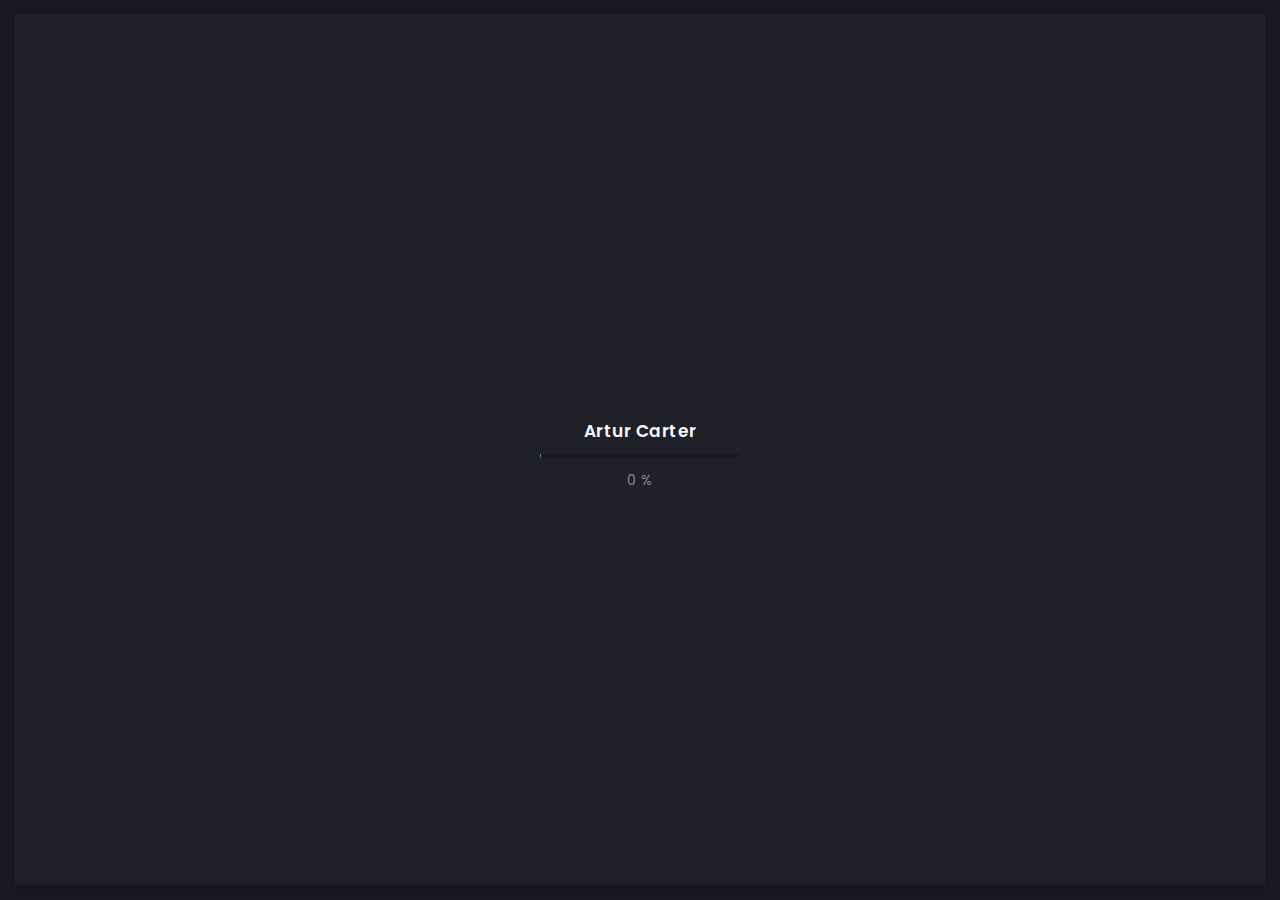
==== index.html @ e106359b "index" ====
<!DOCTYPE html>
<html lang="zxx">
  <head>
    <!-- Required meta tags -->
    <meta charset="utf-8" />
    <meta
      name="viewport"
      content="width=device-width, initial-scale=1, shrink-to-fit=no"
    />
    <!-- color of address bar in mobile browser -->
    <meta name="theme-color" content="#2B2B35" />
    <!-- favicon  -->
    <link rel="shortcut icon" href="img/thumbnail.ico" type="image/x-icon" />
    <!-- bootstrap css -->
    <link rel="stylesheet" href="css/plugins/bootstrap.min.css" />
    <!-- font awesome css -->
    <link rel="stylesheet" href="css/plugins/font-awesome.min.css" />
    <!-- swiper css -->
    <link rel="stylesheet" href="css/plugins/swiper.min.css" />
    <!-- fancybox css -->
    <link rel="stylesheet" href="css/plugins/fancybox.min.css" />
    <!-- main css -->
    <link rel="stylesheet" href="css/style.css" />
    <link rel="stylesheet" href="css/color-4.css" />

    <title>Arter onepage</title>
  </head>

  <body>
    <!-- app -->
    <div class="art-app art-app-onepage">
      <!-- mobile top bar -->
      <div class="art-mobile-top-bar"></div>

      <!-- app wrapper -->
      <div class="art-app-wrapper">
        <!-- app container end -->
        <div class="art-app-container">
          <!-- info bar -->
          <div class="art-info-bar">
            <!-- menu bar frame -->
            <div class="art-info-bar-frame">
              <!-- info bar header -->
              <div class="art-info-bar-header">
                <!-- info bar button -->
                <a class="art-info-bar-btn" href="#.">
                  <!-- icon -->
                  <i class="fas fa-ellipsis-v"></i>
                </a>
                <!-- info bar button end -->
              </div>
              <!-- info bar header end -->

              <!-- info bar header -->
              <div class="art-header">
                <!-- avatar -->
                <div class="art-avatar">
                  <a
                    data-fancybox="avatar"
                    href="img/profile.jpeg"
                    class="art-avatar-curtain"
                  >
                    <img src="img/profile.jpeg" alt="avatar" />
                    <i class="fas fa-expand"></i>
                  </a>
                  <!-- available -->
                  <div class="art-lamp-light">
                    <!-- add class 'art-not-available' if not available-->
                    <div class="art-available-lamp"></div>
                  </div>
                </div>
                <!-- avatar end -->
                <!-- name -->
                <h5 class="art-name mb-10">Amr Sayed</h5>
                <!-- post -->
                <div class="art-sm-text">Front-end Angular Developer</div>
              </div>
              <!-- info bar header end -->

              <!-- scroll frame -->
              <div id="scrollbar2" class="art-scroll-frame">
                <!-- info bar about -->
                <div class="art-table p-15-15">
                  <!-- about text -->
                  <ul>
                    <!-- country -->
                    <li>
                      <h6>Residence:</h6>
                      <span>Egypt</span>
                    </li>
                    <!-- city -->
                    <li>
                      <h6>City:</h6>
                      <span>Cairo</span>
                    </li>
                    <!-- age -->
                    <li>
                      <h6>Age:</h6>
                      <span>28</span>
                    </li>
                  </ul>
                </div>
                <!-- info bar about end -->

                <!-- divider -->
                <div class="art-ls-divider"></div>

                <!-- language skills -->
                <div class="art-lang-skills p-30-15">
                  <!-- skill -->
                  <div class="art-lang-skills-item">
                    <div id="circleprog1" class="art-cirkle-progress"></div>
                    <!-- title -->
                    <h6>French</h6>
                  </div>
                  <!-- skill end -->

                  <!-- skill -->
                  <div class="art-lang-skills-item">
                    <div id="circleprog2" class="art-cirkle-progress"></div>
                    <!-- title -->
                    <h6>English</h6>
                  </div>
                  <!-- skill end -->

                  <!-- skill -->
                  <div class="art-lang-skills-item">
                    <div id="circleprog3" class="art-cirkle-progress"></div>
                    <!-- title -->
                    <h6>Arabic</h6>
                  </div>
                  <!-- skill end -->
                </div>
                <!-- language skills end -->

                <!-- divider -->
                <div class="art-ls-divider"></div>

                <!-- hard skills -->
                <div class="art-hard-skills p-30-15">
                  <!-- skill -->
                  <div class="art-hard-skills-item">
                    <div class="art-skill-heading">
                      <!-- title -->
                      <div class="d-flex align-items-center">
                        <h6>HTML5</h6>
                        <span class="ml-2"
                          ><i
                            style="color: #e4522d; font-size: 15px"
                            class="fa-brands fa-html5"
                          ></i
                        ></span>
                      </div>
                    </div>
                    <!-- progressbar frame -->
                    <div class="art-line-progress">
                      <!-- progressbar -->
                      <div id="lineprog1"></div>
                    </div>
                    <!-- progressbar frame end -->
                  </div>
                  <!-- skill end -->

                  <!-- skill -->
                  <div class="art-hard-skills-item">
                    <div class="art-skill-heading">
                      <!-- title -->
                      <div class="d-flex align-items-center">
                        <h6>CSS3</h6>
                        <span class="ml-2"
                          ><i
                            style="color: #2d54e5; font-size: 15px"
                            class="fa-brands fa-css3-alt"
                          ></i
                        ></span>
                      </div>
                    </div>
                    <!-- progressbar frame -->
                    <div class="art-line-progress">
                      <!-- progressbar -->
                      <div id="lineprog2"></div>
                    </div>
                    <!-- progressbar frame end -->
                  </div>
                  <!-- skill end -->

                  <!-- skill -->
                  <div class="art-hard-skills-item">
                    <div class="art-skill-heading">
                      <!-- title -->
                      <div class="d-flex align-items-center">
                        <h6>JS-TS</h6>
                        <span class="ml-2"
                          ><i
                            style="color: #f7e025; font-size: 15px"
                            class="fa-brands fa-js"
                          ></i
                        ></span>
                      </div>
                    </div>
                    <!-- progressbar frame -->
                    <div class="art-line-progress">
                      <!-- progressbar -->
                      <div id="lineprog3"></div>
                    </div>
                    <!-- progressbar frame end -->
                  </div>
                  <!-- skill end -->

                  <!-- skill -->
                  <div class="art-hard-skills-item">
                    <div class="art-skill-heading">
                      <!-- title -->
                      <div class="d-flex align-items-center">
                        <h6>Angular</h6>
                        <span class="ml-2"
                          ><i
                            style="color: #de0837; font-size: 15px"
                            class="fa-brands fa-angular"
                          ></i
                        ></span>
                      </div>
                    </div>
                    <!-- progressbar frame -->
                    <div class="art-line-progress">
                      <!-- progressbar -->
                      <div id="lineprog4"></div>
                    </div>
                    <!-- progressbar frame end -->
                  </div>
                  <!-- skill end -->

                  <!-- skill -->
                  <div class="art-hard-skills-item">
                    <div class="art-skill-heading">
                      <!-- title -->
                      <div class="d-flex align-items-center">
                        <h6>Bootstrap</h6>
                        <span class="ml-2"
                          ><i
                            style="color: #8713f4; font-size: 15px"
                            class="fa-brands fa-bootstrap"
                          ></i
                        ></span>
                      </div>
                    </div>
                    <!-- progressbar frame -->
                    <div class="art-line-progress">
                      <!-- progressbar -->
                      <div id="lineprog5"></div>
                    </div>
                    <!-- progressbar frame end -->
                  </div>
                  <!-- skill end -->
                </div>
                <!-- language skills end -->

                <!-- divider -->
                <div class="art-ls-divider"></div>

                <!-- knowledge list -->
                <ul class="art-knowledge-list p-15-0">
                  <!-- list item -->
                  <li>Bootstrap, Tailwind</li>
                  <!-- list item -->
                  <li>Angular material, Primeng</li>
                  <!-- list item -->
                  <li>NGRX, RXJS</li>
                  <!-- list item -->
                  <li>GIT knowledge, Azure</li>
                </ul>
                <!-- knowledge list end -->

                <!-- divider -->
                <div class="art-ls-divider"></div>

                <!-- links frame -->
                <div class="art-links-frame p-15-15">
                  <!-- download cv button -->
                  <a href="files/cv.txt" class="art-link" download
                    >Download cv <i class="fas fa-download"></i
                  ></a>
                </div>
                <!-- links frame end -->
              </div>
              <!-- scroll frame end -->

              <!-- sidebar social -->
              <div class="art-ls-social">
                <!-- social link -->
                <a href="#." target="_blank"><i class="far fa-circle"></i></a>
                <!-- social link -->
                <a href="#." target="_blank"><i class="far fa-circle"></i></a>
                <!-- social link -->
                <a href="#." target="_blank"><i class="far fa-circle"></i></a>
                <!-- social link -->
                <a href="#." target="_blank"><i class="far fa-circle"></i></a>
                <!-- social link -->
                <a href="#." target="_blank"><i class="far fa-circle"></i></a>
              </div>
              <!-- sidebar social end -->
            </div>
            <!-- menu bar frame end -->
          </div>
          <!-- info bar end -->

          <!-- content -->
          <div class="art-content">
            <!-- curtain -->
            <div class="art-curtain"></div>

            <!-- top background -->
            <div
              class="art-top-bg"
              style="background-image: url(img/angular.jpg)"
            >
              <!-- overlay -->
              <div class="art-top-bg-overlay"></div>
              <!-- overlay end -->
            </div>
            <!-- top background end -->

            <!-- swup container -->
            <div class="transition-fade" id="swup">
              <!-- scroll frame -->
              <div id="scrollbar" class="art-scroll-frame">
                <!-- container -->
                <div class="container-fluid">
                  <!-- row -->
                  <div class="row p-60-0 p-lg-30-0 p-md-15-0">
                    <!-- col -->
                    <div class="col-lg-12">
                      <!-- banner -->
                      <div
                        class="art-a art-banner"
                        style="background-image: url(img/angular.jpg)"
                      >
                        <!-- banner back -->
                        <div class="art-banner-back"></div>
                        <!-- banner dec -->
                        <div class="art-banner-dec"></div>
                        <!-- banner overlay -->
                        <div class="art-banner-overlay">
                          <!-- main title -->
                          <div class="art-banner-title">
                            <!-- title -->
                            <h1 class="mb-15">
                              Discover my Amazing <br />Coding Skills!
                            </h1>
                            <!-- suptitle -->
                            <div class="art-lg-text art-code mb-25">
                              &lt;<i>code</i>&gt; I build
                              <span
                                class="txt-rotate"
                                data-period="2000"
                                data-rotate='[ "admin dashboards.", "CRM systems.", "angular projects.", "ecommerce applications." ]'
                              ></span
                              >&lt;/<i>code</i>&gt;
                            </div>
                            <div class="art-buttons-frame">
                              <!-- button -->
                              <!-- <a href="#." class="art-btn art-btn-md"><span>Explore now</span></a> -->
                              <!-- button -->
                              <!-- <a class="art-link art-white-link art-w-chevron">Hire me</a> -->
                            </div>
                          </div>
                          <!-- main title end -->
                          <!-- photo -->
                          <img
                            src="img/frontend-stack.png"
                            class="art-banner-photo"
                            alt="HTML CSS"
                          />
                        </div>
                        <!-- banner overlay end -->
                      </div>
                      <!-- banner end -->
                    </div>
                    <!-- col end -->
                  </div>
                  <!-- row end -->
                </div>
                <!-- container end -->

                <!-- container -->
                <div class="container-fluid">
                  <!-- row -->
                  <div class="row p-30-0">
                    <!-- col -->
                    <div class="col-md-3 col-6">
                      <!-- couner frame -->
                      <div class="art-counter-frame">
                        <!-- counter -->
                        <div class="art-counter-box">
                          <!-- counter number -->
                          <span class="art-counter">3</span
                          ><span class="art-counter-plus">+</span>
                        </div>
                        <!-- counter end -->
                        <!-- title -->
                        <h6>Years Experience</h6>
                      </div>
                      <!-- couner frame end -->
                    </div>
                    <!-- col end -->

                    <!-- col -->
                    <div class="col-md-3 col-6">
                      <!-- couner frame -->
                      <div class="art-counter-frame">
                        <!-- counter -->
                        <div class="art-counter-box">
                          <!-- counter number -->
                          <span class="art-counter">20</span
                          ><span class="art-counter-plus">+</span>
                        </div>
                        <!-- counter end -->
                        <!-- title -->
                        <h6>Completed Projects</h6>
                      </div>
                      <!-- couner frame end -->
                    </div>
                    <!-- col end -->

                    <!-- col -->
                    <div class="col-md-3 col-6">
                      <!-- couner frame -->
                      <div class="art-counter-frame">
                        <!-- counter -->
                        <div class="art-counter-box">
                          <!-- counter number -->
                          <span class="art-counter">114</span>
                        </div>
                        <!-- counter end -->
                        <!-- title -->
                        <h6>Happy Customers</h6>
                      </div>
                      <!-- couner frame end -->
                    </div>
                    <!-- col end -->

                    <!-- col -->
                    <div class="col-md-3 col-6">
                      <!-- couner frame -->
                      <div class="art-counter-frame">
                        <!-- counter -->
                        <div class="art-counter-box">
                          <!-- counter number -->
                          <span class="art-counter">20</span
                          ><span class="art-counter-plus">+</span>
                        </div>
                        <!-- counter end -->
                        <!-- title -->
                        <h6>Honors and Awards</h6>
                      </div>
                      <!-- couner frame end -->
                    </div>
                    <!-- col end -->
                  </div>
                  <!-- row end -->
                </div>
                <!-- container end -->

                <!-- container -->
                <div class="container-fluid">
                  <!-- row -->
                  <div class="row p-30-0">
                    <!-- col -->
                    <div class="col-lg-12">
                      <!-- section title -->
                      <div class="art-section-title">
                        <!-- title frame -->
                        <div class="art-title-frame">
                          <!-- title -->
                          <h4>Previous Work</h4>
                        </div>
                        <!-- title frame end -->
                        <!-- right frame -->
                        <div class="art-right-frame">
                          <!-- filter -->
                          <div class="art-filter">
                            <!-- filter link -->
                            <a
                              href="#"
                              data-filter="*"
                              class="art-link art-current"
                              >All Categories</a
                            >
                            <!-- filter link -->
                            <a
                              href="#"
                              data-filter=".webTemplates"
                              class="art-link"
                              >Web Templates</a
                            >
                            <!-- filter link -->
                            <a href="#" data-filter=".logos" class="art-link"
                              >Logos</a
                            >
                            <!-- filter link -->
                            <a href="#" data-filter=".drawings" class="art-link"
                              >Drawings</a
                            >
                            <!-- filter link -->
                            <a href="#" data-filter=".ui" class="art-link"
                              >UI Elements</a
                            >
                          </div>
                          <!-- filter end -->
                        </div>
                        <!-- right frame end -->
                      </div>
                      <!-- section title end -->
                    </div>
                    <!-- col end -->

                    <div class="art-grid art-grid-3-col art-gallery">
                      <!-- grid item -->
                      <div class="art-grid-item webTemplates">
                        <!-- grid item frame -->
                        <a
                          data-fancybox="gallery"
                          href="img/works/example-1.PNG"
                          class="art-a art-portfolio-item-frame art-horizontal"
                        >
                          <!-- img -->
                          <img src="img/works/example-1.PNG" alt="item" />
                          <!-- zoom icon -->
                          <span class="art-item-hover"
                            ><i class="fas fa-expand"></i
                          ></span>
                        </a>
                        <!-- grid item frame end -->
                        <!-- description -->
                        <div class="art-item-description">
                          <!-- title -->
                          <h5 class="mb-15">CRM System</h5>
                          <!-- button -->
                          <a onclick="showProjectDetails(0)"
                            type="button"
                            data-toggle="modal"
                            data-target="#myModal"
                            class="art-link art-color-link art-w-chevron"
                            >Read more</a
                          >
                        </div>
                        <!-- description end -->
                      </div>
                      <!-- grid item end -->

                      <!-- grid item -->
                      <div class="art-grid-item logos">
                        <!-- grid item frame -->
                        <a
                          data-fancybox="gallery"
                          href="img/works/course-1.png"
                          class="art-a art-portfolio-item-frame art-vertical"
                        >
                          <!-- img -->
                          <img src="img/works/course-1.png" alt="item" />
                          <!-- zoom icon -->
                          <span class="art-item-hover"
                            ><i class="fas fa-expand"></i
                          ></span>
                        </a>
                        <!-- grid item frame end -->
                        <!-- description -->
                        <div class="art-item-description">
                          <!-- title -->
                          <h5 class="mb-15">Edumaster Website</h5>
                          <div class="mb-15">
                            Educational website for school
                          </div>
                          <!-- button -->
                          <a onclick="showProjectDetails(1)"
                            type="button"
                            data-toggle="modal"
                            data-target="#myModal"
                            class="art-link art-color-link art-w-chevron"
                            >Read more</a
                          >
                        </div>
                        <!-- description end -->
                      </div>
                      <!-- grid item end -->

                      <!-- grid item -->
                      <div class="art-grid-item drawings">
                        <!-- grid item frame -->
                        <a
                          data-fancybox="gallery"
                          href="img/works/prev1.PNG"
                          class="art-a art-portfolio-item-frame art-square"
                        >
                          <!-- img -->
                          <img src="img/works/prev1.PNG" alt="item" />
                          <!-- zoom icon -->
                          <span class="art-item-hover"
                            ><i class="fas fa-expand"></i
                          ></span>
                        </a>
                        <!-- grid item frame end -->
                        <!-- description -->
                        <div class="art-item-description">
                          <!-- title -->
                          <h5 class="mb-15">Wheel of fortune</h5>
                          <div class="mb-15">
                            Designed wheel of fortune using vanilla HTML, CSS, and JS
                          </div>
                          <!-- button -->
                          <a onclick="showProjectDetails(2)"
                            type="button"
                            data-toggle="modal"
                            data-target="#myModal"
                            class="art-link art-color-link art-w-chevron"
                            >Read more</a
                          >
                        </div>
                        <!-- description end -->
                      </div>
                      <!-- grid item end -->

                      <!-- grid item -->
                      <div class="art-grid-item ui">
                        <!-- grid item frame -->
                        <a
                          data-fancybox="gallery"
                          href="img/works/original-size/4.jpg"
                          class="art-a art-portfolio-item-frame art-vertical"
                        >
                          <!-- img -->
                          <img src="img/works/thumbnail/4.jpg" alt="item" />
                          <!-- zoom icon -->
                          <span class="art-item-hover"
                            ><i class="fas fa-expand"></i
                          ></span>
                        </a>
                        <!-- grid item frame end -->
                        <!-- description -->
                        <div class="art-item-description">
                          <!-- title -->
                          <h5 class="mb-15">Project title</h5>
                          <div class="mb-15">
                            Sit amet, consectetur adipisicing elit. Quas,
                            architecto.
                          </div>
                          <!-- button -->
                          <a
                            href="#."
                            class="art-link art-color-link art-w-chevron"
                            >Read more</a
                          >
                        </div>
                        <!-- description end -->
                      </div>
                      <!-- grid item end -->

                      <!-- grid item -->
                      <div class="art-grid-item webTemplates">
                        <!-- grid item frame -->
                        <a
                          data-fancybox="gallery"
                          href="img/works/original-size/5.jpg"
                          class="art-a art-portfolio-item-frame art-square"
                        >
                          <!-- img -->
                          <img src="img/works/thumbnail/5.jpg" alt="item" />
                          <!-- zoom icon -->
                          <span class="art-item-hover"
                            ><i class="fas fa-expand"></i
                          ></span>
                        </a>
                        <!-- grid item frame end -->
                        <!-- description -->
                        <div class="art-item-description">
                          <!-- title -->
                          <h5 class="mb-15">Project title</h5>
                          <div class="mb-15">
                            Sit amet, consectetur adipisicing elit. Quas,
                            architecto.
                          </div>
                          <!-- button -->
                          <a
                            href="#."
                            class="art-link art-color-link art-w-chevron"
                            >Read more</a
                          >
                        </div>
                        <!-- description end -->
                      </div>
                      <!-- grid item end -->

                      <!-- grid item -->
                      <div class="art-grid-item logos">
                        <!-- grid item frame -->
                        <a
                          data-fancybox="gallery"
                          href="img/works/original-size/6.jpg"
                          class="art-a art-portfolio-item-frame art-vertical"
                        >
                          <!-- img -->
                          <img src="img/works/thumbnail/6.jpg" alt="item" />
                          <!-- zoom icon -->
                          <span class="art-item-hover"
                            ><i class="fas fa-expand"></i
                          ></span>
                        </a>
                        <!-- grid item frame end -->
                        <!-- description -->
                        <div class="art-item-description">
                          <!-- title -->
                          <h5 class="mb-15">Project title</h5>
                          <div class="mb-15">
                            Sit amet, consectetur adipisicing elit. Quas,
                            architecto.
                          </div>
                          <!-- button -->
                          <a
                            href="#."
                            class="art-link art-color-link art-w-chevron"
                            >Read more</a
                          >
                        </div>
                        <!-- description end -->
                      </div>
                      <!-- grid item end -->

                      <!-- grid item -->
                      <div class="art-grid-item drawings">
                        <!-- grid item frame -->
                        <a
                          data-fancybox="gallery"
                          href="img/works/original-size/7.jpg"
                          class="art-a art-portfolio-item-frame art-square"
                        >
                          <!-- img -->
                          <img src="img/works/thumbnail/7.jpg" alt="item" />
                          <!-- zoom icon -->
                          <span class="art-item-hover"
                            ><i class="fas fa-expand"></i
                          ></span>
                        </a>
                        <!-- grid item frame end -->
                        <!-- description -->
                        <div class="art-item-description">
                          <!-- title -->
                          <h5 class="mb-15">Project title</h5>
                          <div class="mb-15">
                            Sit amet, consectetur adipisicing elit. Quas,
                            architecto.
                          </div>
                          <!-- button -->
                          <a
                            href="#."
                            class="art-link art-color-link art-w-chevron"
                            >Read more</a
                          >
                        </div>
                        <!-- description end -->
                      </div>
                      <!-- grid item end -->

                      <!-- grid item -->
                      <div class="art-grid-item ui">
                        <!-- grid item frame -->
                        <a
                          data-fancybox="gallery"
                          href="img/works/original-size/8.jpg"
                          class="art-a art-portfolio-item-frame art-horizontal"
                        >
                          <!-- img -->
                          <img src="img/works/thumbnail/8.jpg" alt="item" />
                          <!-- zoom icon -->
                          <span class="art-item-hover"
                            ><i class="fas fa-expand"></i
                          ></span>
                        </a>
                        <!-- grid item frame end -->
                        <!-- description -->
                        <div class="art-item-description">
                          <!-- title -->
                          <h5 class="mb-15">Project title</h5>
                          <!-- button -->
                          <a
                            href="#."
                            class="art-link art-color-link art-w-chevron"
                            >Read more</a
                          >
                        </div>
                        <!-- description end -->
                      </div>
                      <!-- grid item end -->
                    </div>
                  </div>
                  <!-- row end -->
                </div>
                <!-- container end -->

                <!-- container -->
                <div class="container-fluid">
                  <!-- row -->
                  <div class="row">
                    <!-- col -->
                    <div class="col-lg-6">
                      <!-- section title -->
                      <div class="art-section-title">
                        <!-- title frame -->
                        <div class="art-title-frame">
                          <!-- title -->
                          <h4>Education</h4>
                        </div>
                        <!-- title frame end -->
                      </div>
                      <!-- section title end -->

                      <!-- timeline -->
                      <div class="art-timeline art-gallery" id="history">
                        <div class="art-timeline-item">
                          <div class="art-timeline-mark-light"></div>
                          <div class="art-timeline-mark"></div>

                          <div class="art-a art-timeline-content">
                            <div class="art-card-header">
                              <div class="art-left-side">
                                <h5>Title of section 1</h5>
                                <div class="art-el-suptitle mb-15">
                                  Template author
                                </div>
                              </div>
                              <div class="art-right-side">
                                <span class="art-date"
                                  >jan 2018 - may 2020</span
                                >
                              </div>
                            </div>

                            <p>
                              Dolor sit amet, consectetur adipisicing elit.
                              Iusto, optio, dolorum provident rerum aut hic
                              quasi placeat iure tempora laudantium ipsa ad
                              debitis unde? Iste voluptatibus minus veritatis
                              qui ut.
                            </p>
                            <a
                              data-fancybox="diplome"
                              href="files/certificate.jpg"
                              class="art-link art-color-link art-w-chevron"
                              >Diplome</a
                            >
                          </div>
                        </div>

                        <div class="art-timeline-item">
                          <div class="art-timeline-mark-light"></div>
                          <div class="art-timeline-mark"></div>

                          <div class="art-a art-timeline-content">
                            <div class="art-card-header">
                              <div class="art-left-side">
                                <h5>Title of section 1</h5>
                                <div class="art-el-suptitle mb-15">
                                  Template author
                                </div>
                              </div>
                              <div class="art-right-side">
                                <span class="art-date"
                                  >jan 2018 - may 2020</span
                                >
                              </div>
                            </div>
                            <div>
                              Consectetur adipisicing elit. Iusto, optio,
                              dolorum provident rerum aut hic quasi placeat iure
                              tempora laudantium ipsa ad debitis unde?
                            </div>
                          </div>
                        </div>

                        <div class="art-timeline-item">
                          <div class="art-timeline-mark-light"></div>
                          <div class="art-timeline-mark"></div>

                          <div class="art-a art-timeline-content">
                            <div class="art-card-header">
                              <div class="art-left-side">
                                <h5>Title of section 1</h5>
                                <div class="art-el-suptitle mb-15">
                                  Template author
                                </div>
                              </div>
                              <div class="art-right-side">
                                <span class="art-date"
                                  >jan 2018 - may 2020</span
                                >
                              </div>
                            </div>
                            <p>
                              Dolorum provident rerum aut hic quasi placeat iure
                              tempora laudantium ipsa ad debitis unde? Iste
                              voluptatibus minus veritatis qui ut.
                            </p>
                            <a
                              data-fancybox="diplome"
                              href="files/certificate.jpg"
                              class="art-link art-color-link art-w-chevron"
                              >Licence</a
                            >
                          </div>
                        </div>

                        <div class="art-timeline-item">
                          <div class="art-timeline-mark-light"></div>
                          <div class="art-timeline-mark"></div>

                          <div class="art-a art-timeline-content">
                            <div class="art-card-header">
                              <div class="art-left-side">
                                <h5>Title of section 1</h5>
                                <div class="art-el-suptitle mb-15">
                                  Template author
                                </div>
                              </div>
                              <div class="art-right-side">
                                <span class="art-date"
                                  >jan 2018 - may 2020</span
                                >
                              </div>
                            </div>
                            <p>
                              Ipsum dolor sit amet, consectetur adipisicing
                              elit. Iusto, optio, dolorum provident rerum.
                            </p>
                            <a
                              data-fancybox="diplome"
                              href="files/certificate.jpg"
                              class="art-link art-color-link art-w-chevron"
                              >Certificate</a
                            >
                          </div>
                        </div>
                      </div>
                      <!-- timeline end -->
                    </div>
                    <div class="col-lg-6">
                      <!-- section title -->
                      <div class="art-section-title">
                        <!-- title frame -->
                        <div class="art-title-frame">
                          <!-- title -->
                          <h4>Work History</h4>
                        </div>
                        <!-- title frame end -->
                      </div>
                      <!-- section title end -->

                      <!-- timeline -->
                      <div class="art-timeline">
                        <div class="art-timeline-item">
                          <div class="art-timeline-mark-light"></div>
                          <div class="art-timeline-mark"></div>

                          <div class="art-a art-timeline-content">
                            <div class="art-card-header">
                              <div class="art-left-side">
                                <h5>Title of section 1</h5>
                                <div class="art-el-suptitle mb-15">
                                  Template author
                                </div>
                              </div>
                              <div class="art-right-side">
                                <span class="art-date"
                                  >jan 2018 - may 2020</span
                                >
                              </div>
                            </div>
                            <p>
                              Placeat iure tempora laudantium ipsa ad debitis
                              unde? Iste voluptatibus minus veritatis qui ut.
                            </p>
                          </div>
                        </div>

                        <div class="art-timeline-item">
                          <div class="art-timeline-mark-light"></div>
                          <div class="art-timeline-mark"></div>

                          <div class="art-a art-timeline-content">
                            <div class="art-card-header">
                              <div class="art-left-side">
                                <h5>Title of section 1</h5>
                                <div class="art-el-suptitle mb-15">
                                  Template author
                                </div>
                              </div>
                              <div class="art-right-side">
                                <span class="art-date"
                                  >jan 2018 - may 2020</span
                                >
                              </div>
                            </div>
                            <p>
                              Adipisicing elit. Iusto, optio, dolorum provident
                              rerum aut hic quasi placeat iure tempora
                              laudantium ipsa ad debitis unde?
                            </p>
                            <a
                              data-fancybox="recommendation"
                              href="#art-recomendation-popup-1"
                              class="art-link art-color-link art-w-chevron"
                              >Recommendation</a
                            >
                          </div>

                          <!-- popup -->
                          <div
                            class="art-recomendation-popup"
                            style="display: none"
                            id="art-recomendation-popup-1"
                          >
                            <!-- testimonial -->
                            <div class="art-a art-testimonial">
                              <!-- testimonial body -->
                              <div class="testimonial-body">
                                <!-- photo -->
                                <img
                                  class="art-testimonial-face"
                                  src="img/testimonials/face-3.jpg"
                                  alt="face"
                                />
                                <!-- name -->
                                <h5>Paul Trueman</h5>
                                <div class="art-el-suptitle mb-15">
                                  Template author
                                </div>
                                <!-- text -->
                                <div class="mb-15">
                                  Working with Artur has been a pleasure. Better
                                  yet - I alerted them of a minor issue before
                                  going to sleep. The issue was fixed the next
                                  morning. I couldn't ask for better support.
                                  Thank you Artur! This is easily a 5 star
                                  freelancer.
                                </div>
                              </div>
                              <!-- testimonial body end -->
                              <!-- testimonial footer -->
                              <div class="art-testimonial-footer">
                                <div class="art-left-side">
                                  <!-- star rate -->
                                  <ul class="art-star-rate">
                                    <li><i class="fas fa-star"></i></li>
                                    <li><i class="fas fa-star"></i></li>
                                    <li><i class="fas fa-star"></i></li>
                                    <li><i class="fas fa-star"></i></li>
                                    <li><i class="fas fa-star"></i></li>
                                  </ul>
                                  <!-- star rate end -->
                                </div>
                                <div class="art-right-side"></div>
                              </div>
                              <!-- testimonial footer end -->
                            </div>
                            <!-- testimonial end -->
                          </div>
                          <!-- popup end -->
                        </div>

                        <div class="art-timeline-item">
                          <div class="art-timeline-mark-light"></div>
                          <div class="art-timeline-mark"></div>

                          <div class="art-a art-timeline-content">
                            <div class="art-card-header">
                              <div class="art-left-side">
                                <h5>Title of section 1</h5>
                                <div class="art-el-suptitle mb-15">
                                  Template author
                                </div>
                              </div>
                              <div class="art-right-side">
                                <span class="art-date"
                                  >jan 2018 - may 2020</span
                                >
                              </div>
                            </div>
                            <p>
                              Consectetur adipisicing elit. Excepturi,
                              obcaecati, quisquam id molestias eaque asperiores
                              voluptatibus cupiditate error assumenda delectus
                              odit similique earum voluptatem doloremque dolorem
                              ipsam quae rerum quis. Odit, itaque, deserunt
                              corporis vero ipsum nisi eius odio natus ullam
                              provident pariatur temporibus quia eos repellat
                              consequuntur perferendis enim amet quae quasi
                              repudiandae sed quod veniam dolore possimus rem
                              voluptatum eveniet eligendi quis fugiat aliquam
                              sunt similique aut adipisci.
                            </p>
                            <a
                              data-fancybox="recommendation"
                              href="#art-recomendation-popup-2"
                              class="art-link art-color-link art-w-chevron"
                              >Recommendation</a
                            >
                          </div>

                          <!-- popup -->
                          <div
                            class="art-recomendation-popup"
                            style="display: none"
                            id="art-recomendation-popup-2"
                          >
                            <!-- testimonial -->
                            <div class="art-a art-testimonial">
                              <!-- testimonial body -->
                              <div class="testimonial-body">
                                <!-- photo -->
                                <img
                                  class="art-testimonial-face"
                                  src="img/testimonials/face-4.jpg"
                                  alt="face"
                                />
                                <!-- name -->
                                <h5>Paul Trueman</h5>
                                <div class="art-el-suptitle mb-15">
                                  Template author
                                </div>
                                <!-- text -->
                                <div class="mb-15">
                                  Working with Artur has been a pleasure. Better
                                  yet - I alerted them of a minor issue before
                                  going to sleep. The issue was fixed the next
                                  morning. I couldn't ask for better support.
                                  Thank you Artur! This is easily a 5 star
                                  freelancer.
                                </div>
                              </div>
                              <!-- testimonial body end -->
                              <!-- testimonial footer -->
                              <div class="art-testimonial-footer">
                                <div class="art-left-side">
                                  <!-- star rate -->
                                  <ul class="art-star-rate">
                                    <li><i class="fas fa-star"></i></li>
                                    <li><i class="fas fa-star"></i></li>
                                    <li><i class="fas fa-star"></i></li>
                                    <li><i class="fas fa-star"></i></li>
                                    <li><i class="fas fa-star"></i></li>
                                  </ul>
                                  <!-- star rate end -->
                                </div>
                                <div class="art-right-side"></div>
                              </div>
                              <!-- testimonial footer end -->
                            </div>
                            <!-- testimonial end -->
                          </div>
                          <!-- popup end -->
                        </div>

                        <div class="art-timeline-item">
                          <div class="art-timeline-mark-light"></div>
                          <div class="art-timeline-mark"></div>

                          <div class="art-a art-timeline-content">
                            <div class="art-card-header">
                              <div class="art-left-side">
                                <h5>Title of section 1</h5>
                                <div class="art-el-suptitle mb-15">
                                  Template author
                                </div>
                              </div>
                              <div class="art-right-side">
                                <span class="art-date">jan 2018 - tonight</span>
                              </div>
                            </div>
                            <p>
                              Dolor sit amet, consectetur adipisicing elit.
                              Iusto, optio, dolorum provident rerum.
                            </p>
                            <a
                              data-fancybox="recommendation"
                              href="#art-recomendation-popup-3"
                              class="art-link art-color-link art-w-chevron"
                              >Recommendation</a
                            >
                          </div>

                          <!-- popup -->
                          <div
                            class="art-recomendation-popup"
                            style="display: none"
                            id="art-recomendation-popup-3"
                          >
                            <!-- testimonial -->
                            <div class="art-a art-testimonial">
                              <!-- testimonial body -->
                              <div class="testimonial-body">
                                <!-- photo -->
                                <img
                                  class="art-testimonial-face"
                                  src="img/testimonials/face-2.jpg"
                                  alt="face"
                                />
                                <!-- name -->
                                <h5>Paul Trueman</h5>
                                <div class="art-el-suptitle mb-15">
                                  Template author
                                </div>
                                <!-- text -->
                                <div class="mb-15">
                                  Working with Artur has been a pleasure. Better
                                  yet - I alerted them of a minor issue before
                                  going to sleep. The issue was fixed the next
                                  morning. I couldn't ask for better support.
                                  Thank you Artur! This is easily a 5 star
                                  freelancer.
                                </div>
                              </div>
                              <!-- testimonial body end -->
                              <!-- testimonial footer -->
                              <div class="art-testimonial-footer">
                                <div class="art-left-side">
                                  <!-- star rate -->
                                  <ul class="art-star-rate">
                                    <li><i class="fas fa-star"></i></li>
                                    <li><i class="fas fa-star"></i></li>
                                    <li><i class="fas fa-star"></i></li>
                                    <li><i class="fas fa-star"></i></li>
                                    <li class="art-empty-item">
                                      <i class="fas fa-star"></i>
                                    </li>
                                  </ul>
                                  <!-- star rate end -->
                                </div>
                                <div class="art-right-side"></div>
                              </div>
                              <!-- testimonial footer end -->
                            </div>
                            <!-- testimonial end -->
                          </div>
                          <!-- popup end -->
                        </div>
                      </div>
                      <!-- timeline end -->
                    </div>
                    <!-- col end -->
                  </div>
                  <!-- row end -->
                </div>
                <!-- container end -->

                <!-- container -->
                <div class="container-fluid">
                  <!-- row -->
                  <div class="row">
                    <!-- col -->
                    <div class="col-lg-12">
                      <!-- section title -->
                      <div class="art-section-title">
                        <!-- title frame -->
                        <div class="art-title-frame">
                          <!-- title -->
                          <h4>Newsletter</h4>
                        </div>
                        <!-- title frame end -->
                      </div>
                      <!-- section title end -->
                    </div>
                    <!-- col end -->

                    <!-- col -->
                    <div class="col-lg-12">
                      <!-- slider container -->
                      <div
                        class="swiper-container art-blog-slider"
                        style="overflow: visible"
                      >
                        <!-- slider wrapper -->
                        <div class="swiper-wrapper">
                          <!-- slide -->
                          <div class="swiper-slide">
                            <!-- blog post card -->
                            <div class="art-a art-blog-card">
                              <!-- post cover -->
                              <a href="#." class="art-port-cover">
                                <!-- img -->
                                <img src="img/blog/1.jpg" alt="blog post" />
                              </a>
                              <!-- post cover end -->
                              <!-- post description -->
                              <div class="art-post-description">
                                <!-- title -->
                                <a href="#.">
                                  <h5 class="mb-15">Blog post title</h5>
                                </a>
                                <!-- text -->
                                <div class="mb-15">
                                  Lorem ipsum dolor sit amet, consectetur
                                  adipisicing elit. Amet!
                                </div>
                                <!-- link -->
                                <a
                                  href="#."
                                  class="art-link art-color-link art-w-chevron"
                                  >Read more</a
                                >
                              </div>
                              <!-- post description end -->
                            </div>
                            <!-- blog post card end -->
                          </div>
                          <!-- slide end -->
                          <!-- slide -->
                          <div class="swiper-slide">
                            <!-- blog post card -->
                            <div class="art-a art-blog-card">
                              <!-- post cover -->
                              <a href="#." class="art-port-cover">
                                <!-- img -->
                                <img src="img/blog/2.jpg" alt="blog post" />
                              </a>
                              <!-- post cover end -->
                              <!-- post description -->
                              <div class="art-post-description">
                                <!-- title -->
                                <a href="#.">
                                  <h5 class="mb-15">Blog post title</h5>
                                </a>
                                <!-- text -->
                                <div class="mb-15">
                                  Lorem ipsum dolor sit amet, consectetur
                                  adipisicing elit. Amet!
                                </div>
                                <!-- link -->
                                <a
                                  href="#."
                                  class="art-link art-color-link art-w-chevron"
                                  >Read more</a
                                >
                              </div>
                              <!-- post description end -->
                            </div>
                            <!-- blog post card end -->
                          </div>
                          <!-- slide end -->
                          <!-- slide -->
                          <div class="swiper-slide">
                            <!-- blog post card -->
                            <div class="art-a art-blog-card">
                              <!-- post cover -->
                              <a href="#." class="art-port-cover">
                                <!-- img -->
                                <img src="img/blog/3.jpg" alt="blog post" />
                              </a>
                              <!-- post cover end -->
                              <!-- post description -->
                              <div class="art-post-description">
                                <!-- title -->
                                <a href="#.">
                                  <h5 class="mb-15">Blog post title</h5>
                                </a>
                                <!-- text -->
                                <div class="mb-15">
                                  Lorem ipsum dolor sit amet, consectetur
                                  adipisicing elit. Amet!
                                </div>
                                <!-- link -->
                                <a
                                  href="#."
                                  class="art-link art-color-link art-w-chevron"
                                  >Read more</a
                                >
                              </div>
                              <!-- post description end -->
                            </div>
                            <!-- blog post card end -->
                          </div>
                          <!-- slide end -->
                          <!-- slide -->
                          <div class="swiper-slide">
                            <!-- blog post card -->
                            <div class="art-a art-blog-card">
                              <!-- post cover -->
                              <a href="#." class="art-port-cover">
                                <!-- img -->
                                <img src="img/blog/4.jpg" alt="blog post" />
                              </a>
                              <!-- post cover end -->
                              <!-- post description -->
                              <div class="art-post-description">
                                <!-- title -->
                                <a href="#.">
                                  <h5 class="mb-15">Blog post title</h5>
                                </a>
                                <!-- text -->
                                <div class="mb-15">
                                  Lorem ipsum dolor sit amet, consectetur
                                  adipisicing elit. Amet!
                                </div>
                                <!-- link -->
                                <a
                                  href="#."
                                  class="art-link art-color-link art-w-chevron"
                                  >Read more</a
                                >
                              </div>
                              <!-- post description end -->
                            </div>
                            <!-- blog post card end -->
                          </div>
                          <!-- slide end -->
                          <!-- slide -->
                          <div class="swiper-slide">
                            <!-- blog post card -->
                            <div class="art-a art-blog-card">
                              <!-- post cover -->
                              <a href="#." class="art-port-cover">
                                <!-- img -->
                                <img src="img/blog/5.jpg" alt="blog post" />
                              </a>
                              <!-- post cover end -->
                              <!-- post description -->
                              <div class="art-post-description">
                                <!-- title -->
                                <a href="#.">
                                  <h5 class="mb-15">Blog post title</h5>
                                </a>
                                <!-- text -->
                                <div class="mb-15">
                                  Lorem ipsum dolor sit amet, consectetur
                                  adipisicing elit. Amet!
                                </div>
                                <!-- link -->
                                <a
                                  href="#."
                                  class="art-link art-color-link art-w-chevron"
                                  >Read more</a
                                >
                              </div>
                              <!-- post description end -->
                            </div>
                            <!-- blog post card end -->
                          </div>
                          <!-- slide end -->
                        </div>
                        <!-- slider wrapper end -->
                      </div>
                      <!-- slider container end -->
                    </div>
                    <!-- col end -->

                    <!-- col -->
                    <div class="col-lg-12">
                      <!-- slider navigation -->
                      <div class="art-slider-navigation">
                        <!-- left side -->
                        <div class="art-sn-left">
                          <!-- slider pagination -->
                          <div class="swiper-pagination"></div>
                        </div>
                        <!-- left side end -->

                        <!-- right side -->
                        <div class="art-sn-right">
                          <!-- slider navigation -->
                          <div class="art-slider-nav-frame">
                            <!-- prev -->
                            <div class="art-slider-nav art-blog-swiper-prev">
                              <i class="fas fa-chevron-left"></i>
                            </div>
                            <!-- next -->
                            <div class="art-slider-nav art-blog-swiper-next">
                              <i class="fas fa-chevron-right"></i>
                            </div>
                          </div>
                          <!-- slider navigation -->
                        </div>
                        <!-- right side end -->
                      </div>
                      <!-- slider navigation end -->
                    </div>
                    <!-- col end -->
                  </div>
                  <!-- row end -->
                </div>
                <!-- container end -->

                <!-- container -->
                <div id="getInTouchSection" class="container-fluid">
                  <!-- row -->
                  <div class="row p-30-0">
                    <!-- col -->
                    <div class="col-lg-12">
                      <!-- section title -->
                      <div class="art-section-title">
                        <!-- title frame -->
                        <div class="art-title-frame">
                          <!-- title -->
                          <h4>Contact information</h4>
                        </div>
                        <!-- title frame end -->
                      </div>
                      <!-- section title end -->
                    </div>
                    <!-- col end -->
                    <!-- col -->
                    <div class="col-lg-4">
                      <!-- contact card -->
                      <div class="art-a art-card">
                        <div class="art-table p-15-15">
                          <ul>
                            <li>
                              <h6>Country:</h6>
                              <span>Canada</span>
                            </li>
                            <li>
                              <h6>City:</h6>
                              <span>Toronto</span>
                            </li>

                            <li>
                              <h6>Streat:</h6>
                              <span>20 Dellbank Rd</span>
                            </li>
                          </ul>
                        </div>
                      </div>
                      <!-- contact card end -->
                    </div>
                    <!-- col end -->
                    <!-- col -->
                    <div class="col-lg-4">
                      <!-- contact card -->
                      <div class="art-a art-card">
                        <div class="art-table p-15-15">
                          <ul>
                            <li>
                              <h6>Email:</h6>
                              <span>carter.inbox@mail.com</span>
                            </li>
                            <li>
                              <h6>Telegram:</h6>
                              <span>@arter</span>
                            </li>
                            <li>
                              <h6>Skype:</h6>
                              <span>Arter</span>
                            </li>
                          </ul>
                        </div>
                      </div>
                      <!-- contact card end -->
                    </div>
                    <!-- col end -->
                    <!-- col -->
                    <div class="col-lg-4">
                      <!-- contact card -->
                      <div class="art-a art-card">
                        <div class="art-table p-15-15">
                          <ul>
                            <li>
                              <h6>Support service:</h6>
                              <span>+78 (098) 333 11 22</span>
                            </li>
                            <li>
                              <h6>Office:</h6>
                              <span>+78 (098) 326 11 22</span>
                            </li>
                            <li>
                              <h6>Personal:</h6>
                              <span>+78 (077) 114 26 53</span>
                            </li>
                          </ul>
                        </div>
                      </div>
                      <!-- contact card end -->
                    </div>
                    <!-- col end -->

                    <!-- col -->
                    <div class="col-lg-12">
                      <!-- section title -->
                      <div class="art-section-title">
                        <!-- title frame -->
                        <div class="art-title-frame">
                          <!-- title -->
                          <h4>Get in touch</h4>
                        </div>
                        <!-- title frame end -->
                      </div>
                      <!-- section title end -->

                      <!-- contact form frame -->
                      <div class="art-a art-card">
                        <!-- contact form -->
                        <form id="form" class="art-contact-form">
                          <!-- form field -->
                          <div class="art-form-field">
                            <!-- name input -->
                            <input
                              id="name"
                              name="name"
                              class="art-input"
                              type="text"
                              placeholder="Name"
                              required
                            />
                            <!-- label -->
                            <label for="name"
                              ><i class="fas fa-user"></i
                            ></label>
                          </div>
                          <!-- form field end -->
                          <!-- form field -->
                          <div class="art-form-field">
                            <!-- email input -->
                            <input
                              id="email"
                              name="email"
                              class="art-input"
                              type="email"
                              placeholder="Email"
                              required
                            />
                            <!-- label -->
                            <label for="email"><i class="fas fa-at"></i></label>
                          </div>
                          <!-- form field end -->
                          <!-- form field -->
                          <div class="art-form-field">
                            <!-- message textarea -->
                            <textarea
                              id="message"
                              name="text"
                              class="art-input"
                              placeholder="Message"
                              required
                            ></textarea>
                            <!-- label -->
                            <label for="message"
                              ><i class="far fa-envelope"></i
                            ></label>
                          </div>
                          <!-- form field end -->
                          <!-- button -->
                          <div class="art-submit-frame">
                            <button
                              class="art-btn art-btn-md art-submit"
                              type="submit"
                            >
                              <span>Send message</span>
                            </button>
                            <!-- success -->
                            <div class="art-success">
                              Success <i class="fas fa-check"></i>
                            </div>
                          </div>
                        </form>
                        <!-- contact form end -->
                      </div>
                      <!-- contact form frame end -->
                    </div>
                    <!-- col end -->
                  </div>
                  <!-- row end -->
                </div>
                <!-- container end -->

                <!-- container -->
                <div class="container-fluid">
                  <!-- row -->
                  <div class="row">
                    <!-- col -->
                    <div class="col-6 col-lg-3">
                      <!-- brand -->
                      <img
                        class="art-brand"
                        src="img/brands/1.png"
                        alt="brand"
                      />
                    </div>
                    <!-- col end -->

                    <!-- col -->
                    <div class="col-6 col-lg-3">
                      <!-- brand -->
                      <img
                        class="art-brand"
                        src="img/brands/2.png"
                        alt="brand"
                      />
                    </div>
                    <!-- col end -->

                    <!-- col -->
                    <div class="col-6 col-lg-3">
                      <!-- brand -->
                      <img
                        class="art-brand"
                        src="img/brands/3.png"
                        alt="brand"
                      />
                    </div>
                    <!-- col end -->

                    <!-- col -->
                    <div class="col-6 col-lg-3">
                      <!-- brand -->
                      <img
                        class="art-brand"
                        src="img/brands/1.png"
                        alt="brand"
                      />
                    </div>
                    <!-- col end -->
                  </div>
                  <!-- row end -->
                </div>
                <!-- container end -->

                <!-- container -->
                <div class="container-fluid">
                  <!-- footer -->
                  <footer>
                    <!-- copyright -->
                    <div>© 2020 Artur Carter</div>
                    <!-- author ( Please! Do not delete it. You are awesome! :) -->
                    <div>
                      Template author:&#160;
                      <a
                        href="https://themeforest.net/user/millerdigitaldesign"
                        target="_blank"
                        >Nazar Miller</a
                      >
                    </div>
                  </footer>
                  <!-- footer end -->
                </div>
                <!-- container end -->
              </div>
              <!-- scroll frame end -->
            </div>
            <!-- swup container end -->
          </div>
          <!-- content end -->
        </div>
        <!-- app container end -->
      </div>
      <!-- app wrapper end -->

      <!-- preloader -->
      <div class="art-preloader">
        <!-- preloader content -->
        <div class="art-preloader-content">
          <!-- title -->
          <h4>Artur Carter</h4>
          <!-- progressbar -->
          <div id="preloader" class="art-preloader-load"></div>
        </div>
        <!-- preloader content end -->
      </div>
      <!-- preloader end -->
    </div>
    <!-- app end -->
    <div id="swupMenu"></div>

    <!-- modal -->
    <div
      class="modal fade"
      id="myModal"
      tabindex="-1"
      role="dialog"
      aria-labelledby="exampleModalLabel"
      aria-hidden="true"
    >
      <div class="modal-dialog modal-lg" role="document">
        <div style="background-color: #191923 !important" class="modal-content">
          <div style="border-bottom: 1px solid rgba(35, 35, 45, 0.98)" class="modal-header">
            <h5 id="projectName" class="modal-title" id="exampleModalLabel">CRM project</h5>
            <button
              type="button"
              class="close text-white"
              data-dismiss="modal"
              aria-label="Close"
            >
              <span aria-hidden="true">&times;</span>
            </button>
          </div>
          <div class="modal-body">
            <div id="projectDescription"></div>
            <div class="container mt-3">
              <div id="projectGallery" class="row"></div>
            </div>
            

          </div>
          <div style="border-top: 1px solid rgba(35, 35, 45, 0.98)" class="modal-footer">
            <button
              type="button"
              class="btn btn-secondary"
              data-dismiss="modal"
            >
              Close
            </button>
            <button type="button" class="btn btn-primary">Save changes</button>
          </div>
        </div>
      </div>
    </div>

    <!-- jquery js -->
    <script src="js/plugins/jquery.min.js"></script>
    <!-- anime js -->
    <script src="js/plugins/anime.min.js"></script>
    <!-- swiper js -->
    <script src="js/plugins/swiper.min.js"></script>
    <!-- progressbar js -->
    <script src="js/plugins/progressbar.min.js"></script>
    <!-- smooth scrollbar js -->
    <script src="js/plugins/smooth-scrollbar.min.js"></script>
    <!-- overscroll js -->
    <script src="js/plugins/overscroll.min.js"></script>
    <!-- typing js -->
    <script src="js/plugins/typing.min.js"></script>
    <!-- isotope js -->
    <script src="js/plugins/isotope.min.js"></script>
    <!-- fancybox js -->
    <script src="js/plugins/fancybox.min.js"></script>
    <!-- swup js -->
    <script src="js/plugins/swup.min.js"></script>
    <script src="https://cdnjs.cloudflare.com/ajax/libs/popper.js/1.16.0/umd/popper.min.js"></script>
    <script src="https://stackpath.bootstrapcdn.com/bootstrap/4.5.2/js/bootstrap.min.js"></script>

    <!-- main js -->
    <script src="js/main.js"></script>
  </body>
</html>
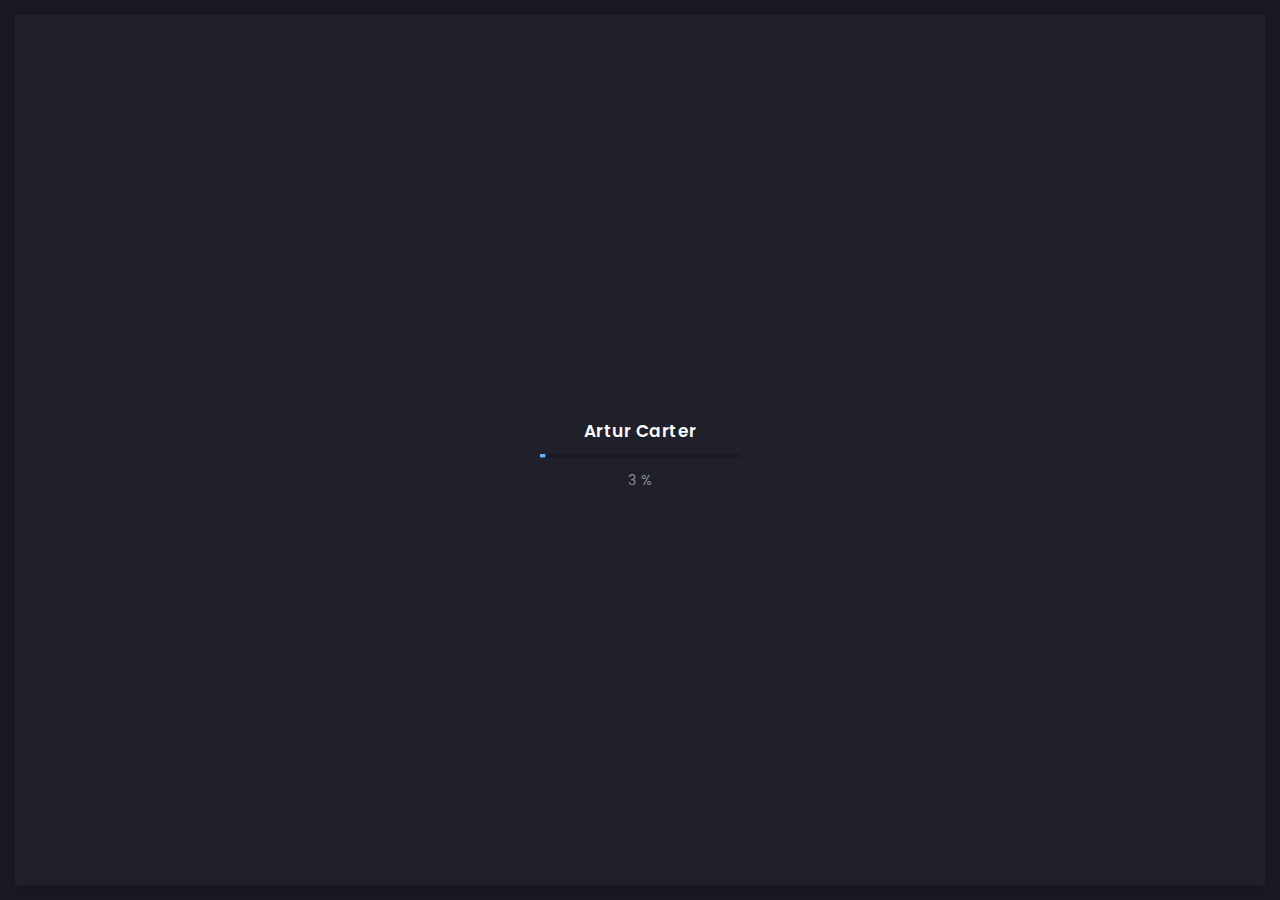
==== commit 42da4b41: "complete portfolio" ====
--- a/index.html
+++ b/index.html
@@ -277,7 +277,7 @@
                 <!-- links frame -->
                 <div class="art-links-frame p-15-15">
                   <!-- download cv button -->
-                  <a href="files/cv.txt" class="art-link" download
+                  <a href="files/AmrSayed_cv.pdf" target="_blank" class="art-link" download
                     >Download cv <i class="fas fa-download"></i
                   ></a>
                 </div>
@@ -288,15 +288,11 @@
               <!-- sidebar social -->
               <div class="art-ls-social">
                 <!-- social link -->
-                <a href="#." target="_blank"><i class="far fa-circle"></i></a>
+                <a href="https://www.linkedin.com/in/amr-sayed-ali-7b684213b/" target="_blank"><i class="fa-brands fa-linkedin"></i></a>
                 <!-- social link -->
-                <a href="#." target="_blank"><i class="far fa-circle"></i></a>
+                <a href="https://github.com/AmrDev95?tab=repositories" target="_blank"><i class="fa-brands fa-github"></i></a>
                 <!-- social link -->
-                <a href="#." target="_blank"><i class="far fa-circle"></i></a>
-                <!-- social link -->
-                <a href="#." target="_blank"><i class="far fa-circle"></i></a>
-                <!-- social link -->
-                <a href="#." target="_blank"><i class="far fa-circle"></i></a>
+                <a href="amr_sayed95@icloud.com" target="_blank"><i class="fa-solid fa-envelope"></i></a>
               </div>
               <!-- sidebar social end -->
             </div>
@@ -387,7 +383,7 @@
                   <!-- row -->
                   <div class="row p-30-0">
                     <!-- col -->
-                    <div class="col-md-3 col-6">
+                    <div class="col-md-4 col-6">
                       <!-- couner frame -->
                       <div class="art-counter-frame">
                         <!-- counter -->
@@ -405,7 +401,7 @@
                     <!-- col end -->
 
                     <!-- col -->
-                    <div class="col-md-3 col-6">
+                    <div class="col-md-4 col-6">
                       <!-- couner frame -->
                       <div class="art-counter-frame">
                         <!-- counter -->
@@ -423,35 +419,17 @@
                     <!-- col end -->
 
                     <!-- col -->
-                    <div class="col-md-3 col-6">
+                    <div class="col-md-4 col-6">
                       <!-- couner frame -->
                       <div class="art-counter-frame">
                         <!-- counter -->
                         <div class="art-counter-box">
                           <!-- counter number -->
-                          <span class="art-counter">114</span>
+                          <span class="art-counter">20</span>
                         </div>
                         <!-- counter end -->
                         <!-- title -->
                         <h6>Happy Customers</h6>
-                      </div>
-                      <!-- couner frame end -->
-                    </div>
-                    <!-- col end -->
-
-                    <!-- col -->
-                    <div class="col-md-3 col-6">
-                      <!-- couner frame -->
-                      <div class="art-counter-frame">
-                        <!-- counter -->
-                        <div class="art-counter-box">
-                          <!-- counter number -->
-                          <span class="art-counter">20</span
-                          ><span class="art-counter-plus">+</span>
-                        </div>
-                        <!-- counter end -->
-                        <!-- title -->
-                        <h6>Honors and Awards</h6>
                       </div>
                       <!-- couner frame end -->
                     </div>
@@ -460,6 +438,70 @@
                   <!-- row end -->
                 </div>
                 <!-- container end -->
+
+
+                <!-- container -->
+                <div class="container-fluid">
+
+                  <!-- section title -->
+                  <div class="art-section-title">
+                    <!-- title frame -->
+                    <div class="art-title-frame">
+                      <!-- title -->
+                      <h4>Clients</h4>
+                    </div>
+                    <!-- title frame end -->
+                  </div>
+                  <!-- row -->
+                  <div class="row">
+                    <!-- col -->
+                    <div class="col-6 col-lg-3">
+                      <!-- brand -->
+                      <img
+                        class="art-brand"
+                        src="img/axa.png"
+                        alt="brand"
+                      />
+                    </div>
+                    <!-- col end -->
+
+                    <!-- col -->
+                    <div class="col-6 col-lg-3">
+                      <!-- brand -->
+                      <img
+                        class="art-brand"
+                        src="img/afrexim.png"
+                        alt="brand"
+                      />
+                    </div>
+                    <!-- col end -->
+
+                    <!-- col -->
+                    <div class="col-6 col-lg-3">
+                      <!-- brand -->
+                      <img
+                        class="art-brand"
+                        src="img/orange.jpg"
+                        alt="brand"
+                      />
+                    </div>
+                    <!-- col end -->
+
+                    <!-- col -->
+                    <div class="col-6 col-lg-3">
+                      <!-- brand -->
+                      <img
+                        class="art-brand"
+                        src="img/emaar.png"
+                        alt="brand"
+                      />
+                    </div>
+                    <!-- col end -->
+                  </div>
+                  <!-- row end -->
+                </div>
+                <!-- container end -->
+
 
                 <!-- container -->
                 <div class="container-fluid">
@@ -476,7 +518,7 @@
                         </div>
                         <!-- title frame end -->
                         <!-- right frame -->
-                        <div class="art-right-frame">
+                        <div class="art-right-frame d-none">
                           <!-- filter -->
                           <div class="art-filter">
                             <!-- filter link -->
@@ -625,11 +667,11 @@
                         <!-- grid item frame -->
                         <a
                           data-fancybox="gallery"
-                          href="img/works/original-size/4.jpg"
+                          href="img/works/womans-mind-2.PNG"
                           class="art-a art-portfolio-item-frame art-vertical"
                         >
                           <!-- img -->
-                          <img src="img/works/thumbnail/4.jpg" alt="item" />
+                          <img src="img/works/womans-mind-2.PNG" alt="item" />
                           <!-- zoom icon -->
                           <span class="art-item-hover"
                             ><i class="fas fa-expand"></i
@@ -639,14 +681,15 @@
                         <!-- description -->
                         <div class="art-item-description">
                           <!-- title -->
-                          <h5 class="mb-15">Project title</h5>
+                          <h5 class="mb-15">Woman's mind</h5>
                           <div class="mb-15">
-                            Sit amet, consectetur adipisicing elit. Quas,
-                            architecto.
+                            An arabic/english blog website made with dotnet core and angular
                           </div>
                           <!-- button -->
-                          <a
-                            href="#."
+                          <a onclick="showProjectDetails(3)"
+                            type="button"
+                            data-toggle="modal"
+                            data-target="#myModal"
                             class="art-link art-color-link art-w-chevron"
                             >Read more</a
                           >
@@ -656,15 +699,15 @@
                       <!-- grid item end -->
 
                       <!-- grid item -->
-                      <div class="art-grid-item webTemplates">
+                      <div class="art-grid-item logos">
                         <!-- grid item frame -->
                         <a
                           data-fancybox="gallery"
-                          href="img/works/original-size/5.jpg"
-                          class="art-a art-portfolio-item-frame art-square"
+                          href="img/works/simone.png"
+                          class="art-a art-portfolio-item-frame art-vertical"
                         >
                           <!-- img -->
-                          <img src="img/works/thumbnail/5.jpg" alt="item" />
+                          <img src="img/works/simone.png" alt="item" />
                           <!-- zoom icon -->
                           <span class="art-item-hover"
                             ><i class="fas fa-expand"></i
@@ -674,32 +717,25 @@
                         <!-- description -->
                         <div class="art-item-description">
                           <!-- title -->
-                          <h5 class="mb-15">Project title</h5>
+                          <h5 class="mb-15">Landing page</h5>
                           <div class="mb-15">
-                            Sit amet, consectetur adipisicing elit. Quas,
-                            architecto.
-                          </div>
-                          <!-- button -->
-                          <a
-                            href="#."
-                            class="art-link art-color-link art-w-chevron"
-                            >Read more</a
-                          >
+                            Landing page with html, css, and javascript
+                          </div>
                         </div>
                         <!-- description end -->
                       </div>
                       <!-- grid item end -->
 
                       <!-- grid item -->
-                      <div class="art-grid-item logos">
+                      <div class="art-grid-item drawings">
                         <!-- grid item frame -->
                         <a
                           data-fancybox="gallery"
-                          href="img/works/original-size/6.jpg"
-                          class="art-a art-portfolio-item-frame art-vertical"
+                          href="img/works/angora.png"
+                          class="art-a art-portfolio-item-frame art-square"
                         >
                           <!-- img -->
-                          <img src="img/works/thumbnail/6.jpg" alt="item" />
+                          <img src="img/works/angora.png" alt="item" />
                           <!-- zoom icon -->
                           <span class="art-item-hover"
                             ><i class="fas fa-expand"></i
@@ -709,83 +745,10 @@
                         <!-- description -->
                         <div class="art-item-description">
                           <!-- title -->
-                          <h5 class="mb-15">Project title</h5>
+                          <h5 class="mb-15">Angora</h5>
                           <div class="mb-15">
-                            Sit amet, consectetur adipisicing elit. Quas,
-                            architecto.
-                          </div>
-                          <!-- button -->
-                          <a
-                            href="#."
-                            class="art-link art-color-link art-w-chevron"
-                            >Read more</a
-                          >
-                        </div>
-                        <!-- description end -->
-                      </div>
-                      <!-- grid item end -->
-
-                      <!-- grid item -->
-                      <div class="art-grid-item drawings">
-                        <!-- grid item frame -->
-                        <a
-                          data-fancybox="gallery"
-                          href="img/works/original-size/7.jpg"
-                          class="art-a art-portfolio-item-frame art-square"
-                        >
-                          <!-- img -->
-                          <img src="img/works/thumbnail/7.jpg" alt="item" />
-                          <!-- zoom icon -->
-                          <span class="art-item-hover"
-                            ><i class="fas fa-expand"></i
-                          ></span>
-                        </a>
-                        <!-- grid item frame end -->
-                        <!-- description -->
-                        <div class="art-item-description">
-                          <!-- title -->
-                          <h5 class="mb-15">Project title</h5>
-                          <div class="mb-15">
-                            Sit amet, consectetur adipisicing elit. Quas,
-                            architecto.
-                          </div>
-                          <!-- button -->
-                          <a
-                            href="#."
-                            class="art-link art-color-link art-w-chevron"
-                            >Read more</a
-                          >
-                        </div>
-                        <!-- description end -->
-                      </div>
-                      <!-- grid item end -->
-
-                      <!-- grid item -->
-                      <div class="art-grid-item ui">
-                        <!-- grid item frame -->
-                        <a
-                          data-fancybox="gallery"
-                          href="img/works/original-size/8.jpg"
-                          class="art-a art-portfolio-item-frame art-horizontal"
-                        >
-                          <!-- img -->
-                          <img src="img/works/thumbnail/8.jpg" alt="item" />
-                          <!-- zoom icon -->
-                          <span class="art-item-hover"
-                            ><i class="fas fa-expand"></i
-                          ></span>
-                        </a>
-                        <!-- grid item frame end -->
-                        <!-- description -->
-                        <div class="art-item-description">
-                          <!-- title -->
-                          <h5 class="mb-15">Project title</h5>
-                          <!-- button -->
-                          <a
-                            href="#."
-                            class="art-link art-color-link art-w-chevron"
-                            >Read more</a
-                          >
+                            Landing page made with HTML, Css, JS
+                          </div>
                         </div>
                         <!-- description end -->
                       </div>
@@ -797,7 +760,7 @@
                 <!-- container end -->
 
                 <!-- container -->
-                <div class="container-fluid">
+                <div class="container-fluid d-none">
                   <!-- row -->
                   <div class="row">
                     <!-- col -->
@@ -1253,7 +1216,7 @@
                 <!-- container -->
                 <div class="container-fluid">
                   <!-- row -->
-                  <div class="row">
+                  <div class="row d-none">
                     <!-- col -->
                     <div class="col-lg-12">
                       <!-- section title -->
@@ -1489,7 +1452,7 @@
                 <!-- container -->
                 <div id="getInTouchSection" class="container-fluid">
                   <!-- row -->
-                  <div class="row p-30-0">
+                  <div class="row align-items-stretch p-30-0">
                     <!-- col -->
                     <div class="col-lg-12">
                       <!-- section title -->
@@ -1505,23 +1468,22 @@
                     </div>
                     <!-- col end -->
                     <!-- col -->
-                    <div class="col-lg-4">
+                    <div class="col-lg-6">
                       <!-- contact card -->
                       <div class="art-a art-card">
                         <div class="art-table p-15-15">
                           <ul>
                             <li>
                               <h6>Country:</h6>
-                              <span>Canada</span>
+                              <span>Egypt</span>
                             </li>
                             <li>
                               <h6>City:</h6>
-                              <span>Toronto</span>
+                              <span>Cairo</span>
                             </li>
-
                             <li>
-                              <h6>Streat:</h6>
-                              <span>20 Dellbank Rd</span>
+                              <h6>Area</h6>
+                              <span>Ramses</span>
                             </li>
                           </ul>
                         </div>
@@ -1530,22 +1492,22 @@
                     </div>
                     <!-- col end -->
                     <!-- col -->
-                    <div class="col-lg-4">
+                    <div class="col-lg-6">
                       <!-- contact card -->
                       <div class="art-a art-card">
                         <div class="art-table p-15-15">
                           <ul>
                             <li>
                               <h6>Email:</h6>
-                              <span>carter.inbox@mail.com</span>
+                              <span>amr_sayed95@icloud.com</span>
                             </li>
                             <li>
-                              <h6>Telegram:</h6>
-                              <span>@arter</span>
+                              <h6>Linkedin</h6>
+                              <a target="_blank" href="https://www.linkedin.com/in/amr-sayed-ali-7b684213b/">Open link</a>
                             </li>
                             <li>
-                              <h6>Skype:</h6>
-                              <span>Arter</span>
+                              <h6>Github</h6>
+                              <a target="_blank" href="https://github.com/AmrDev95?tab=repositories">Open link</a>
                             </li>
                           </ul>
                         </div>
@@ -1554,28 +1516,6 @@
                     </div>
                     <!-- col end -->
                     <!-- col -->
-                    <div class="col-lg-4">
-                      <!-- contact card -->
-                      <div class="art-a art-card">
-                        <div class="art-table p-15-15">
-                          <ul>
-                            <li>
-                              <h6>Support service:</h6>
-                              <span>+78 (098) 333 11 22</span>
-                            </li>
-                            <li>
-                              <h6>Office:</h6>
-                              <span>+78 (098) 326 11 22</span>
-                            </li>
-                            <li>
-                              <h6>Personal:</h6>
-                              <span>+78 (077) 114 26 53</span>
-                            </li>
-                          </ul>
-                        </div>
-                      </div>
-                      <!-- contact card end -->
-                    </div>
                     <!-- col end -->
 
                     <!-- col -->
@@ -1660,58 +1600,6 @@
                         <!-- contact form end -->
                       </div>
                       <!-- contact form frame end -->
-                    </div>
-                    <!-- col end -->
-                  </div>
-                  <!-- row end -->
-                </div>
-                <!-- container end -->
-
-                <!-- container -->
-                <div class="container-fluid">
-                  <!-- row -->
-                  <div class="row">
-                    <!-- col -->
-                    <div class="col-6 col-lg-3">
-                      <!-- brand -->
-                      <img
-                        class="art-brand"
-                        src="img/brands/1.png"
-                        alt="brand"
-                      />
-                    </div>
-                    <!-- col end -->
-
-                    <!-- col -->
-                    <div class="col-6 col-lg-3">
-                      <!-- brand -->
-                      <img
-                        class="art-brand"
-                        src="img/brands/2.png"
-                        alt="brand"
-                      />
-                    </div>
-                    <!-- col end -->
-
-                    <!-- col -->
-                    <div class="col-6 col-lg-3">
-                      <!-- brand -->
-                      <img
-                        class="art-brand"
-                        src="img/brands/3.png"
-                        alt="brand"
-                      />
-                    </div>
-                    <!-- col end -->
-
-                    <!-- col -->
-                    <div class="col-6 col-lg-3">
-                      <!-- brand -->
-                      <img
-                        class="art-brand"
-                        src="img/brands/1.png"
-                        alt="brand"
-                      />
                     </div>
                     <!-- col end -->
                   </div>
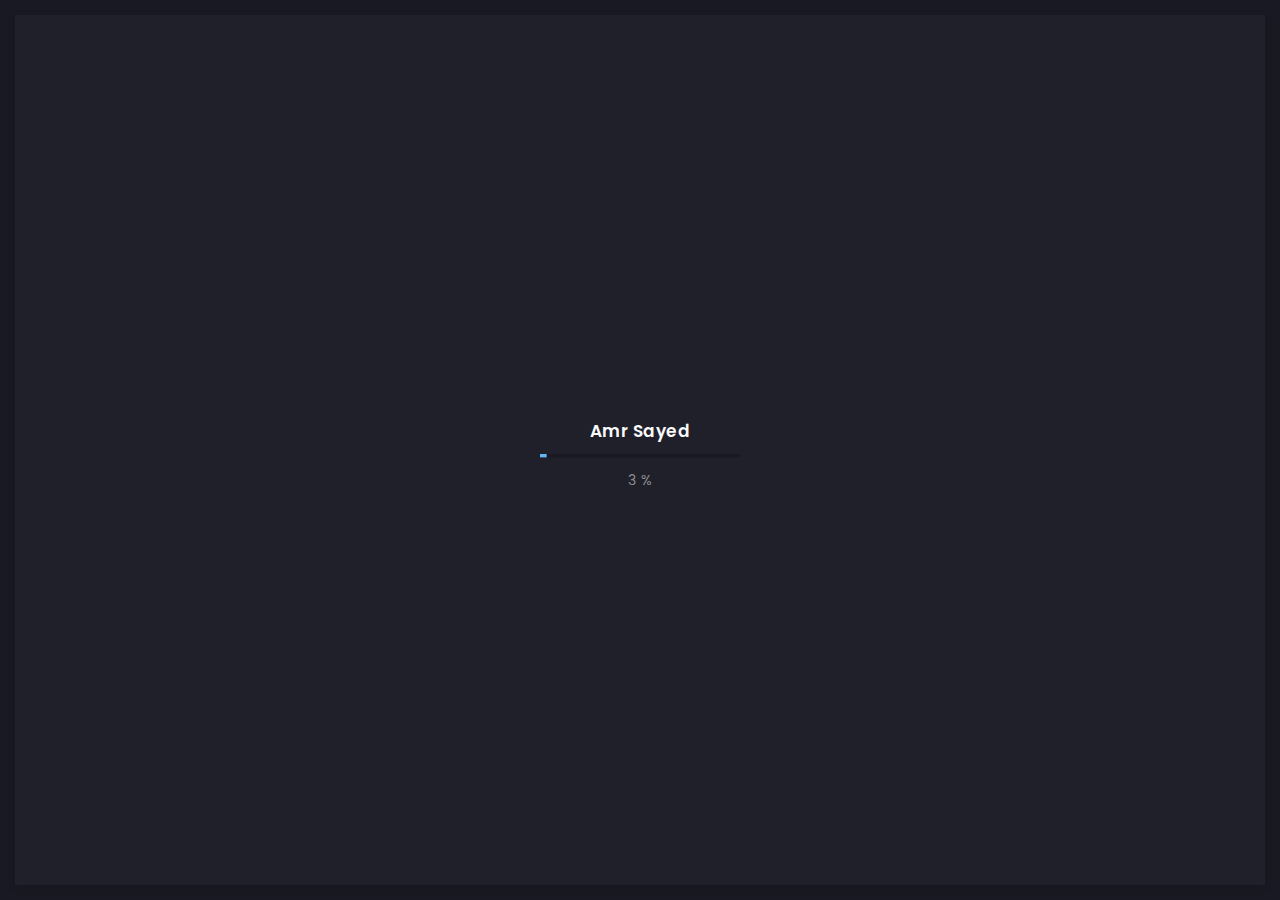
==== commit f823a96d: "delete images" ====
--- a/index.html
+++ b/index.html
@@ -1612,16 +1612,7 @@
                   <!-- footer -->
                   <footer>
                     <!-- copyright -->
-                    <div>© 2020 Artur Carter</div>
-                    <!-- author ( Please! Do not delete it. You are awesome! :) -->
-                    <div>
-                      Template author:&#160;
-                      <a
-                        href="https://themeforest.net/user/millerdigitaldesign"
-                        target="_blank"
-                        >Nazar Miller</a
-                      >
-                    </div>
+                    <div>© 2020 Amr Sayed</div>
                   </footer>
                   <!-- footer end -->
                 </div>
@@ -1642,7 +1633,7 @@
         <!-- preloader content -->
         <div class="art-preloader-content">
           <!-- title -->
-          <h4>Artur Carter</h4>
+          <h4>Amr Sayed</h4>
           <!-- progressbar -->
           <div id="preloader" class="art-preloader-load"></div>
         </div>
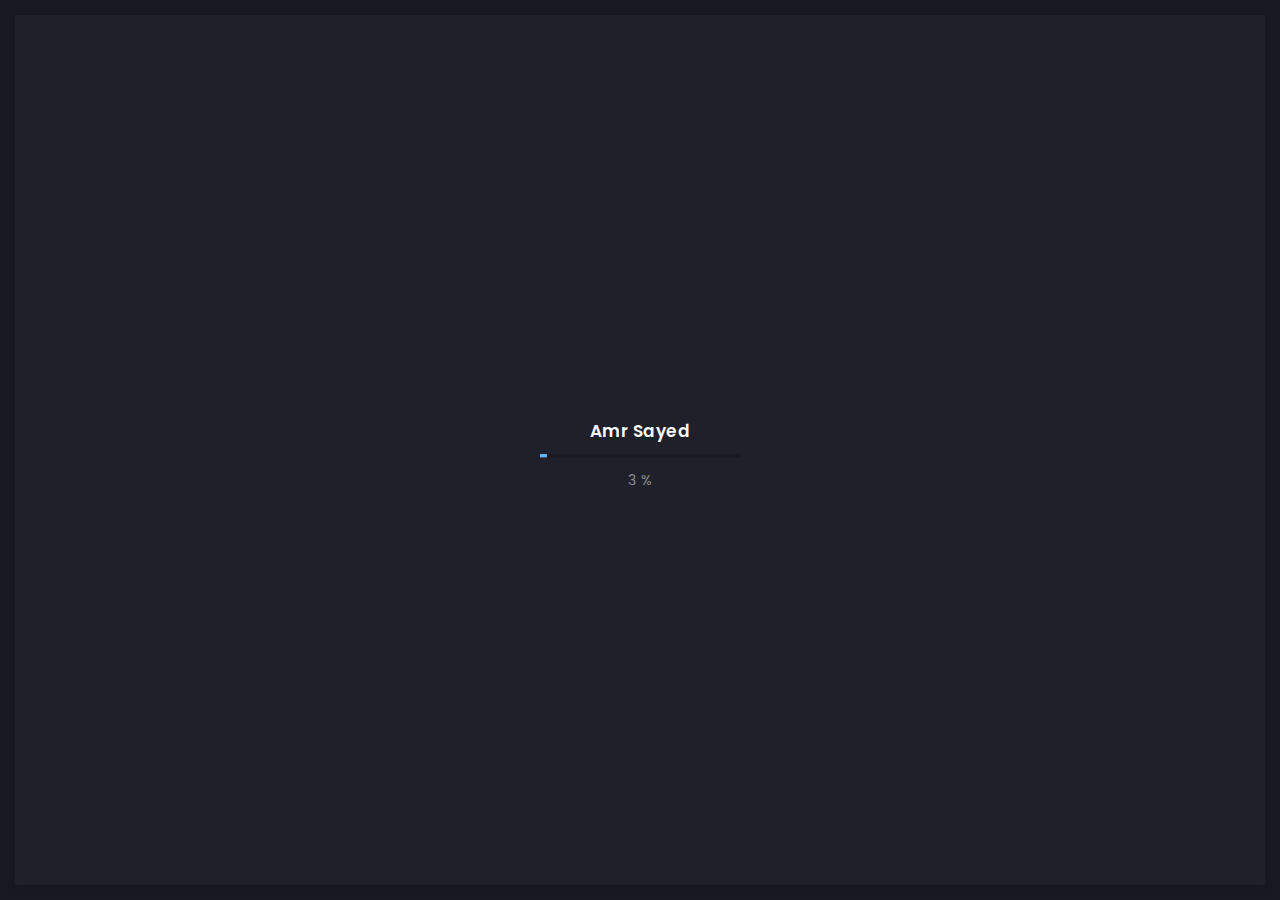
==== commit ef2c8ecb: "woman mind" ====
--- a/index.html
+++ b/index.html
@@ -667,11 +667,11 @@
                         <!-- grid item frame -->
                         <a
                           data-fancybox="gallery"
-                          href="img/works/womans-mind-2.PNG"
+                          href="img/works/womans-mind-1.PNG"
                           class="art-a art-portfolio-item-frame art-vertical"
                         >
                           <!-- img -->
-                          <img src="img/works/womans-mind-2.PNG" alt="item" />
+                          <img src="img/works/womans-mind-1.PNG" alt="item" />
                           <!-- zoom icon -->
                           <span class="art-item-hover"
                             ><i class="fas fa-expand"></i
